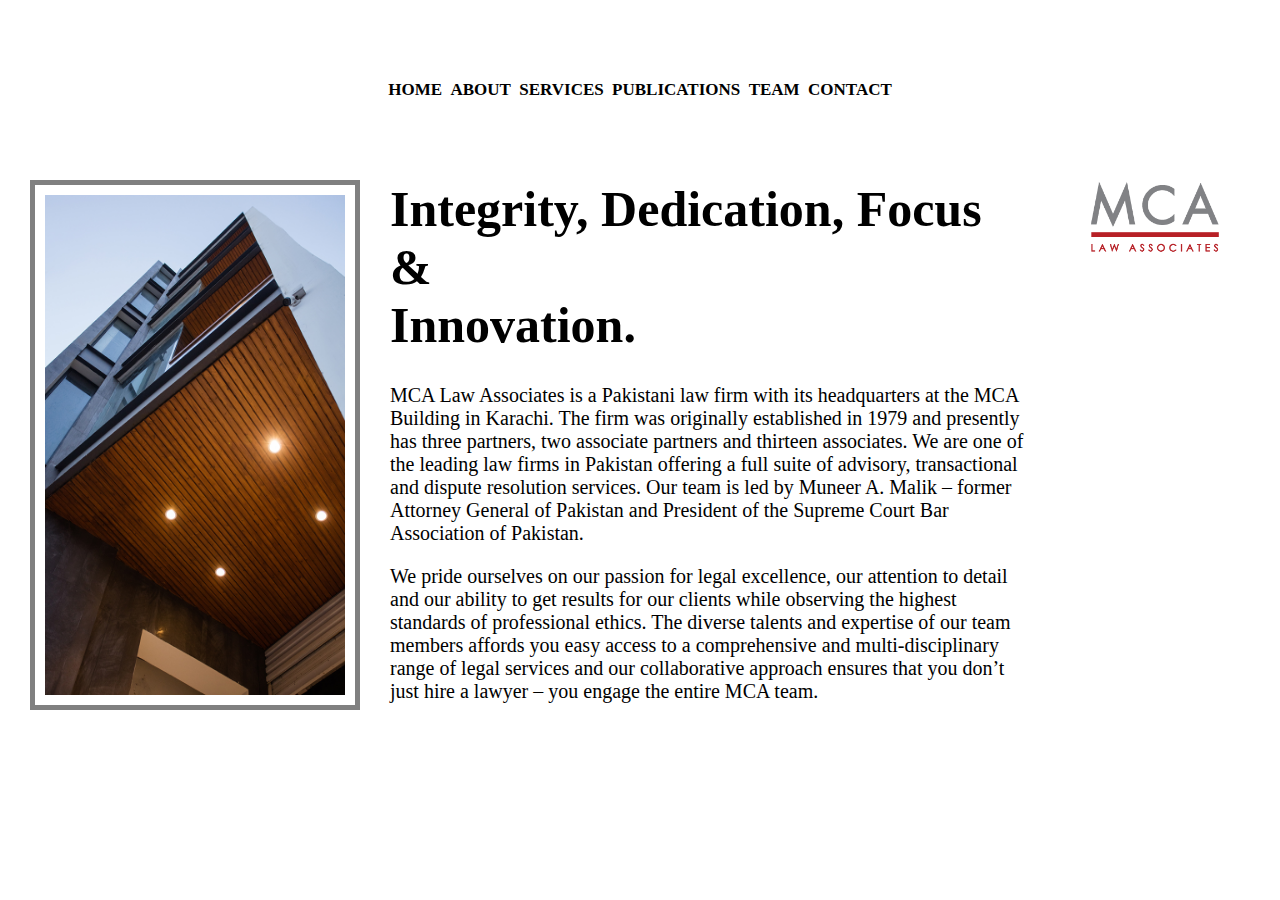
==== index.html @ 547347e7 "Mca website frontend" ====
<!DOCTYPE html>
<html lang="en">

<head>

    <meta name="viewport" content="width=device-width, initial-scale=1.0">
    <title>HOME PAGE</title>
    <link rel="stylesheet" href="style.css">

</head>

<body>

    <section class="navsection">
        <nav>
            
            <a href="./About.html">HOME</a>
            <a href="About.html">ABOUT</a>
            <a href="">SERVICES</a>
            <a href="">PUBLICATIONS</a>
            <a href="">TEAM</a>
            <a href="">CONTACT</a>
        
        </nav>
</section>
<main>
    <div class="row">
    <div class="leftside" >
        <img src="images/bannner.jpg">
    </div>
    </div>
    <div class="center">
        <h1>Integrity, Dedication, Focus & <br>Innovation.</h1>
        <p>MCA Law Associates is a Pakistani law firm with its headquarters at the MCA Building in Karachi. The firm was originally established in 1979 and presently has three partners, two associate partners and thirteen associates. We are one of the leading law firms in Pakistan offering a full suite of advisory, transactional and dispute resolution services. Our team is led by Muneer A. Malik – former Attorney General of Pakistan and President of the Supreme Court Bar Association of Pakistan.</p>
        <p>We pride ourselves on our passion for legal excellence, our attention to detail and our ability to get results for our clients while observing the highest standards of professional ethics. The diverse talents and expertise of our team members affords you easy access to a comprehensive and multi-disciplinary range of legal services and our collaborative approach ensures that you don’t just hire a lawyer – you engage the entire MCA team.</p>

         </div>
         <div class="rightside">
             <img src="images/logo.png">

         </div>

</main>

</body>






</html>
---- style.css ----
*{
    margin: 0;
    padding: 0;
}

.navsection{
    width: 100%;
    height: 20vh;
    display: flex;
    justify-content: center;
    align-items: center;
}
nav{
    width: 40%;
    display: flex;
    justify-content: space-around;
}
nav a {
    text-decoration: none;
    text-transform: uppercase;
    color: black;
    font-weight: 900;
    font-size: 17px;
    position: relative;
}
nav a:before{
    content: "";
    position: absolute;
    top: 100%;
    left: 0;
    width: 0;
    height: 2px;
    border-bottom: 2px solid rgb(102, 39, 39);
    transition: all 0.4s linear;
    }

    nav a:hover:before{
        width: 100%;

    }
    main{
        height: 60vh;
        /* margin-top: 0%; */
        display:  flex;
        justify-content:space-between;
        justify-content: center;
        
    }
    .leftside{
        flex-basis: 32%;
        border-radius: 1;
        margin-bottom:  30px;
        position: relative;
        overflow: hidden;

    }
    .leftside img{
   width: 300px;
   border: 5px solid grey;  
    padding: 10px;  
   margin: 30px; 
    height: 500px; 
    margin-top: auto; 
    }
    .center{
        align-items:center;
    }
    .center h1{
        font-size: 50px;
        margin-bottom: 30px;
        /* text-align: center; */
    }
    .center p{
        font-size: 20px;
        margin-bottom: 20px;
        text-align:left;
        
    }
    .center p {
        font-size: 20px;
        margin-bottom: 20px;
        text-align:left;

    }
    .rightside img{
        width: 250px;
        align-items: center;
        
    }
    .layer{
        background-color: transparent;
        height: 100%;
        width: 100%;
        position: center;
        top: 0;
        left: 0;
        transition: 0.5s;
    }
    .Aboutcenter p{
        margin-top: 40px;

    }
    .aboutlayer h2{
        position: center;
        transform: translateX(-50%);
    }
    ul li {
        padding: 5px;
        margin-left: 50px;
      }
      .servicescenter p{
          margin-top: 10px;
      }
      .publicationcenter{
          margin-top: 30px;

      }
      .publicationcenter h1{
          font-size: 20px;
      }
      .publicationcenter h2{
          color: brown;
          font-size: 15px;
      }
      .publicationcenter hr{
          margin-top:  30px;
          margin-bottom: 30px;
      }
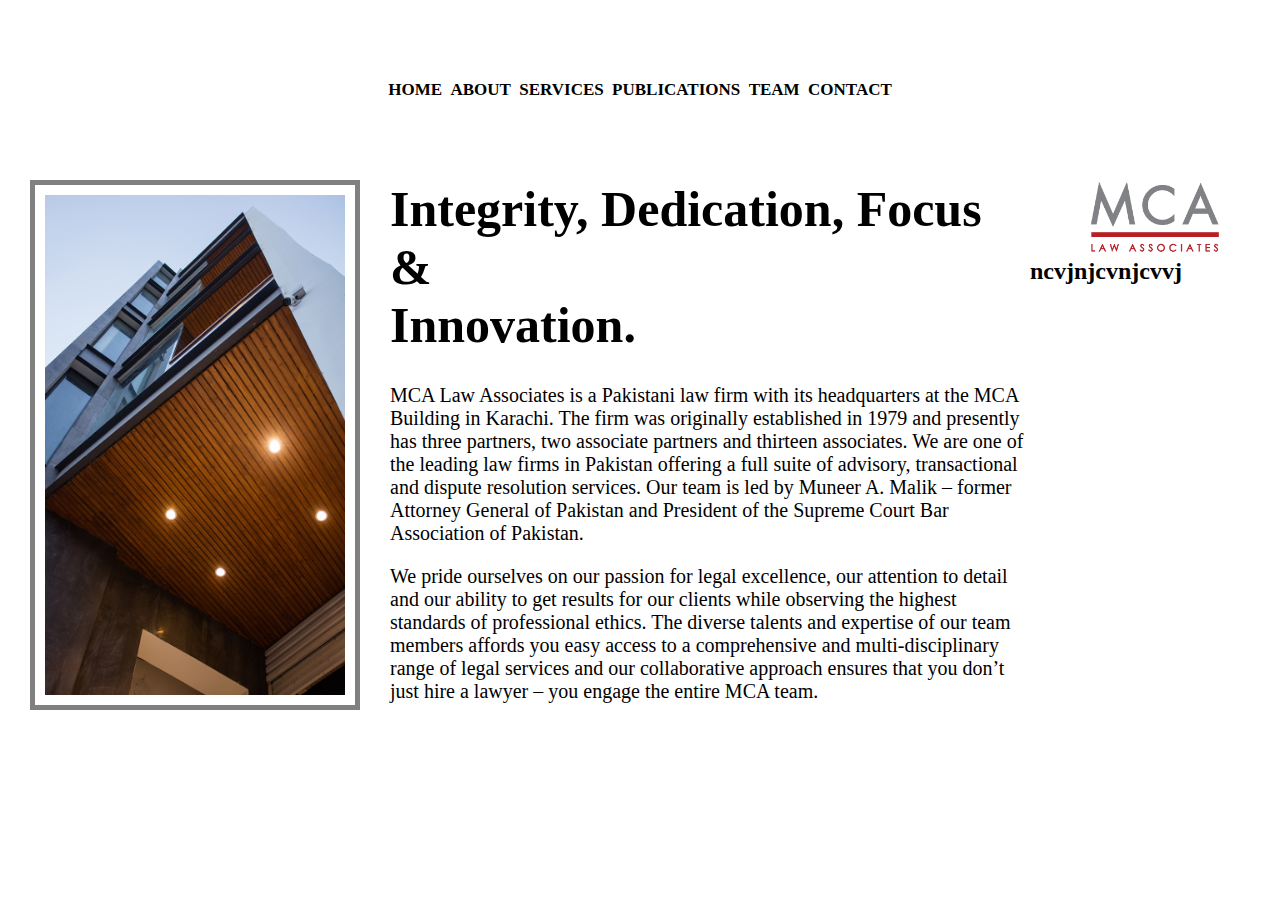
==== commit 58331cc4: "mca-website updated" ====
--- a/index.html
+++ b/index.html
@@ -37,6 +37,7 @@
          </div>
          <div class="rightside">
              <img src="images/logo.png">
+             <h2>ncvjnjcvnjcvvj</h2>
 
          </div>
 
